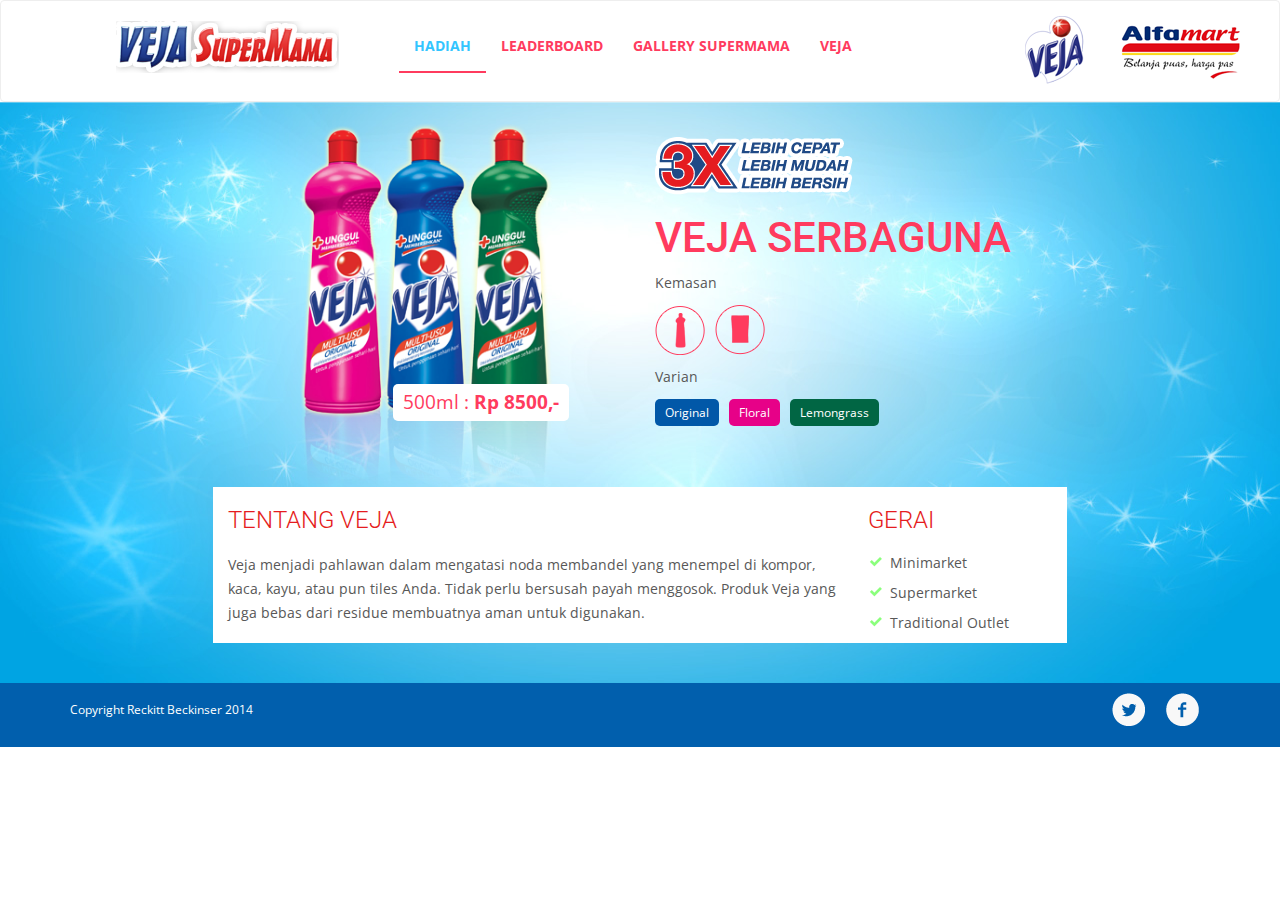
==== produk.html @ 038be162 "add produk" ====
<!DOCTYPE html>
<html lang='en'>
  <head>
    <meta charset='utf-8'>
    <meta content='IE=edge' http-equiv='X-UA-Compatible'>
    <meta content='width=device-width, initial-scale=1' name='viewport'>
    <title>Veja</title>
    <link href='http://fonts.googleapis.com/css?family=Open+Sans:700,300' rel='stylesheet' type='text/css'>
    <link href='http://fonts.googleapis.com/css?family=Roboto:300,500' rel='stylesheet' type='text/css'>
    <link href='styles.css' rel='stylesheet'>
    <!-- HTML5 Shim and Respond.js IE8 support of HTML5 elements and media queries -->
    <!-- WARNING: Respond.js doesn't work if you view the page via file:// -->
    <!--[if lt IE 9]>
      <script src="https://oss.maxcdn.com/html5shiv/3.7.2/html5shiv.min.js"></script>
      <script src="https://oss.maxcdn.com/respond/1.4.2/respond.min.js"></script>
    <![endif]-->
  </head>
  <body>
    <nav class='navbar navbar-default' role='navigation'>
      <div class='container-fluid'>
        <!-- Brand and toggle get grouped for better mobile display -->
        <div class='navbar-header'>
          <button class='navbar-toggle collapsed' data-target='#bs-example-navbar-collapse-1' data-toggle='collapse' type='button'>
            <span class='sr-only'>Toggle navigation</span>
            <span class='icon-bar'></span>
            <span class='icon-bar'></span>
            <span class='icon-bar'></span>
          </button>
          <a href='#'>
            <div class='sprites brand'></div>
          </a>
        </div>
        <!-- Collect the nav links, forms, and other content for toggling -->
        <div class='collapse navbar-collapse' id='bs-example-navbar-collapse-1'>
          <ul class='nav navbar-nav'>
            <li class='active'>
              <a href='#'>Hadiah</a>
            </li>
            <li>
              <a href='#'>Leaderboard</a>
            </li>
            <li>
              <a href='#'>Gallery Supermama</a>
            </li>
            <li>
              <a href='#'>Veja</a>
            </li>
          </ul>
          <ul class='nav navbar-nav navbar-right hidden-xs hidden-sm'>
            <li>
              <a href='#'>
                <div class='sprites veja'></div>
              </a>
            </li>
            <li>
              <a href='#'>
                <div class='sprites alfamart'></div>
              </a>
            </li>
          </ul>
        </div>
        <!-- /.navbar-collapse -->
      </div>
      <!-- /.container-fluid -->
    </nav>
    <div class='container-fluid content'>
      <div class='row produk'>
        <div class='col-md-8 col-md-offset-2'>
          <div class='row'>
            <div class='col-sm-4 col-sm-offset-1'>
              <div class='image-toggle' id='bottle'>
                <img src='assets/images/bottle.png'>
                <span class='label-produk'>
                  500ml :
                  <span class='bold'>Rp 8500,-</span>
                </span>
              </div>
              <div class='image-toggle' id='pouch' style='display: none'>
                <img src='assets/images/pouch.png'>
                <span class='label-produk'>
                  500ml :
                  <span class='bold'>Rp 6500,-</span>
                </span>
              </div>
            </div>
            <div class='col-sm-6 col-sm-offset-1'>
              <div class='sprites tagline'></div>
              <h1>Veja Serbaguna</h1>
              <p>Kemasan</p>
              <ul class='inline'>
                <li>
                  <div class='sprites bottle image-toggler' data-image-id='#bottle'></div>
                </li>
                <li>
                  <div class='sprites pouch image-toggler' data-image-id='#pouch'></div>
                </li>
              </ul>
              <div class='clearfix'></div>
              <p>Varian</p>
              <ul class='inline'>
                <li>
                  <div class='varian blue'>Original</div>
                </li>
                <li>
                  <div class='varian pink'>Floral</div>
                </li>
                <li>
                  <div class='varian green'>Lemongrass</div>
                </li>
              </ul>
              <div class='clearfix'></div>
            </div>
          </div>
        </div>
        <div class='col-md-8 col-md-offset-2 white'>
          <div class='row'>
            <div class='col-sm-9'>
              <h2>Tentang VEJA</h2>
              <p>Veja menjadi pahlawan dalam mengatasi noda membandel yang menempel di kompor, kaca, kayu, atau pun tiles Anda. Tidak perlu bersusah payah menggosok. Produk Veja yang juga bebas dari residue membuatnya aman untuk digunakan.</p>
            </div>
            <div class='col-sm-3'>
              <h2>Gerai</h2>
              <ul class='gerai'>
                <li>Minimarket</li>
                <li>Supermarket</li>
                <li>Traditional Outlet</li>
              </ul>
            </div>
          </div>
        </div>
      </div>
    </div>
    <div class='footer'>
      <div class='container'>
        <div class='row'>
          <div class='col-xs-6 text-left'>
            <p>Copyright Reckitt Beckinser 2014</p>
          </div>
          <div class='col-xs-6'>
            <ul>
              <li>
                <a href='#'>
                  <div class='sprites twitter'></div>
                </a>
              </li>
              <li>
                <a href='#'>
                  <div class='sprites facebook'></div>
                </a>
              </li>
            </ul>
          </div>
        </div>
      </div>
    </div>
    <script src='https://ajax.googleapis.com/ajax/libs/jquery/1.11.1/jquery.min.js'></script>
    <script src='assets/javascripts/bootstrap.js'></script>
    <script src='assets/javascripts/veja.js'></script>
  </body>
</html>
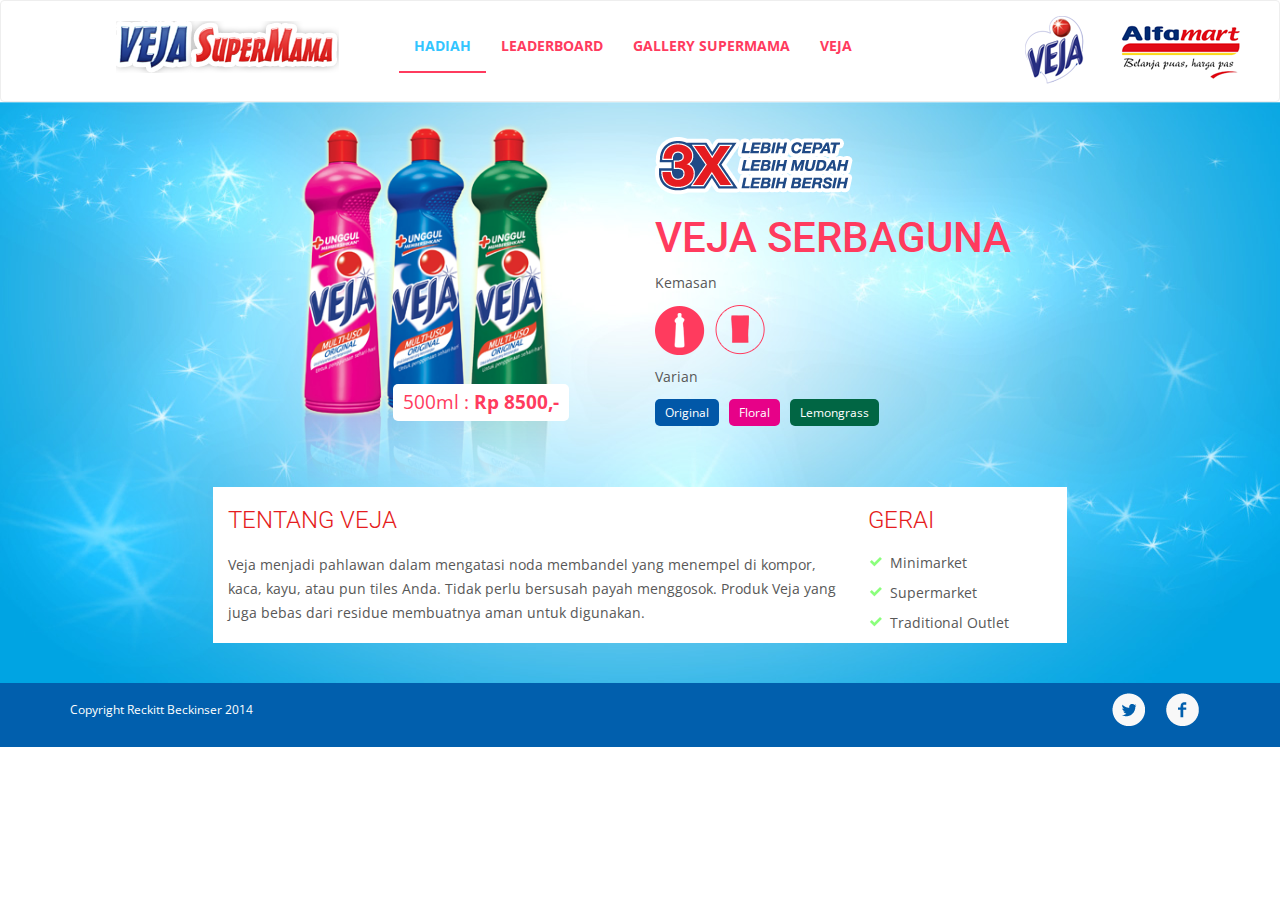
==== commit 1f538d35: "add default active product" ====
--- a/produk.html
+++ b/produk.html
@@ -89,7 +89,7 @@
               <p>Kemasan</p>
               <ul class='inline'>
                 <li>
-                  <div class='sprites bottle image-toggler' data-image-id='#bottle'></div>
+                  <div class='sprites bottle active image-toggler' data-image-id='#bottle'></div>
                 </li>
                 <li>
                   <div class='sprites pouch image-toggler' data-image-id='#pouch'></div>
